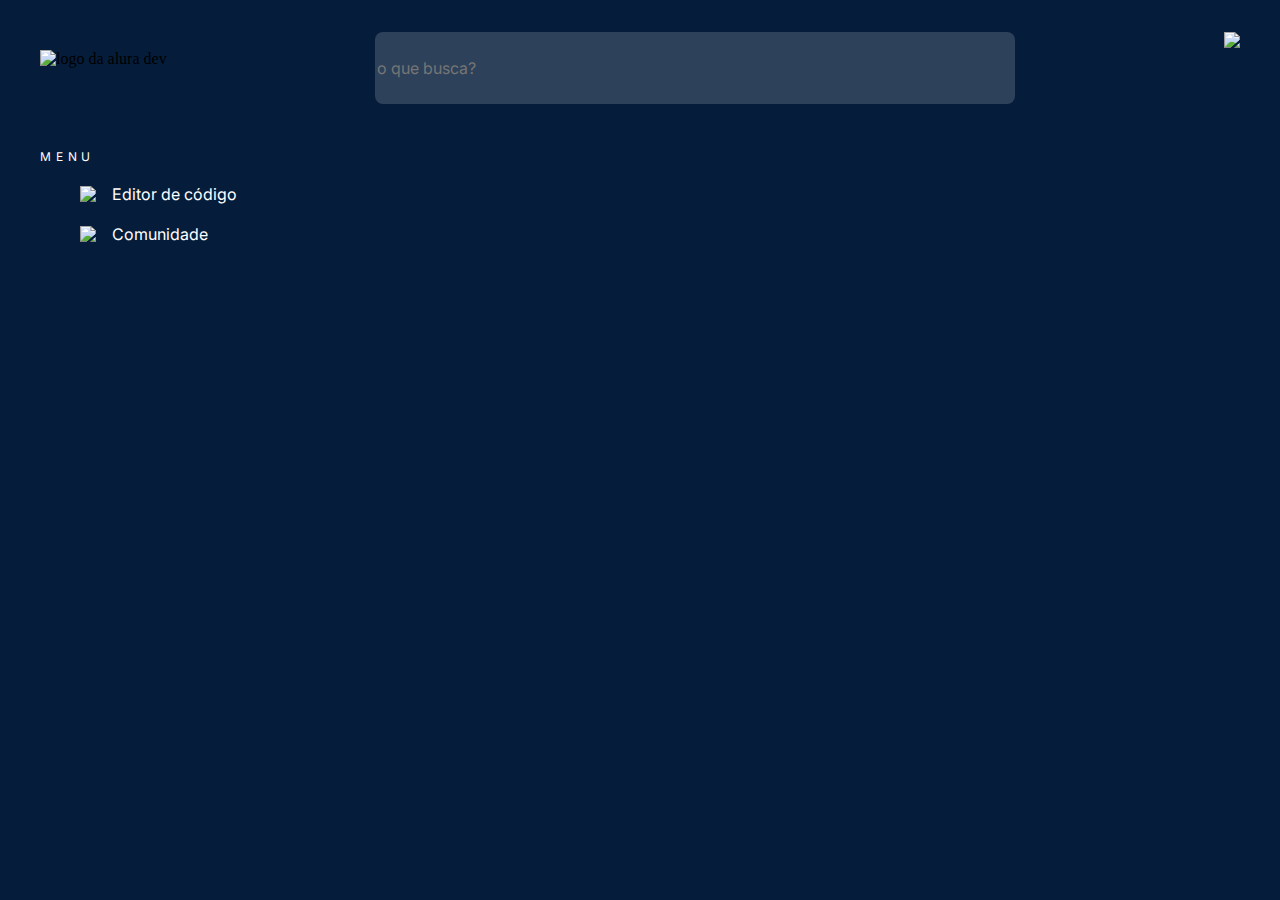
==== comunidade.html @ 937431f4 "Conclusão do site responsivos para celular e tablet" ====
<!DOCTYPE html>
<html lang="pt-br">
	<head>
		<meta charset="UTF-8">
		<meta name="viewport" content="width=device-width">
		<title>Comunidade</title>
		<link rel="stylesheet" href="reset.css">
		<link rel="preconnect" href="https://fonts.gstatic.com">
		<link href="https://fonts.googleapis.com/css2?family=Roboto+Mono:ital,wght@0,100;0,200;0,300;0,400;0,500;0,600;0,700;1,100;1,200;1,300;1,400;1,500;1,600;1,700&display=swap" rel="stylesheet">
		<link href="https://fonts.googleapis.com/css2?family=Inter&display=swap" rel="stylesheet">
		<link rel="stylesheet" href="dracula.css">
		<link rel="stylesheet" href="style.css">
		<link rel="stylesheet" href="flexbox.css">
		
	</head>

	<body class="corpoPrincipal" spellcheck="false">
		<header class="cabecalho">
			<img src="logo.png" class="logo" alt="logo da alura dev">
			<input type="search" placeholder="o que busca?" class="busca">
			<img src="author.png" class="perfil">
		</header>

		<main class="principal">

			<section>
				<nav class="menu">
					<h3 class="titulo">Menu</h3>
					<ul>
						<div class="menu-editor">
							<img src="img/icon-editor.svg" class="editor-img">
							<a href="index.html" class="menu-lista editor-txt">  Editor de código</a><br>
						</div>
						<div class="menu-comunidade">	
							<img src="img/icon-comunidade.svg" class="comunidade-img">
							<a href="comunidade.html" class="menu-lista" id="comunidade-txt">   Comunidade</a>
						</div>	
					</ul>
				</nav>
			</section>

			<section class="meus-projetos">

			</section>
				
		</main>
				
	</body>
---- dracula.css ----
/*!
  Theme: Dracula
  Author: Mike Barkmin (http://github.com/mikebarkmin) based on Dracula Theme (http://github.com/dracula)
  License: ~ MIT (or more permissive) [via base16-schemes-source]
  Maintainer: @highlightjs/core-team
  Version: 2021.05.0
*/

/*
  WARNING: DO NOT EDIT THIS FILE DIRECTLY.
  This theme file was auto-generated from the Base16 scheme dracula
  by the Highlight.js Base16 template builder.
  - https://github.com/highlightjs/base16-highlightjs
*/

/*
base00  #282936  Default Background
base01  #3a3c4e  Lighter Background (Used for status bars, line number and folding marks)
base02  #4d4f68  Selection Background
base03  #626483  Comments, Invisibles, Line Highlighting
base04  #62d6e8  Dark Foreground (Used for status bars)
base05  #e9e9f4  Default Foreground, Caret, Delimiters, Operators
base06  #f1f2f8  Light Foreground (Not often used)
base07  #f7f7fb  Light Background (Not often used)
base08  #ea51b2  Variables, XML Tags, Markup Link Text, Markup Lists, Diff Deleted
base09  #b45bcf  Integers, Boolean, Constants, XML Attributes, Markup Link Url
base0A  #00f769  Classes, Markup Bold, Search Text Background
base0B  #ebff87  Strings, Inherited Class, Markup Code, Diff Inserted
base0C  #a1efe4  Support, Regular Expressions, Escape Characters, Markup Quotes
base0D  #62d6e8  Functions, Methods, Attribute IDs, Headings
base0E  #b45bcf  Keywords, Storage, Selector, Markup Italic, Diff Changed
base0F  #00f769  Deprecated, Opening/Closing Embedded Language Tags, e.g. <?php ?>
*/

pre code.hljs {
    display: block;
    overflow-x: auto;
    padding: 1em;
  }
  
  code.hljs {
    padding: 3px 5px;
  }
  
  .hljs {
    color: #e9e9f4;
    background: #282936;
  }
  
  .hljs ::selection {
    color: #4d4f68;
  }
  
  
  /* purposely do not highlight these things */
  .hljs-formula,
  .hljs-params,
  .hljs-property
  {}
  
  /* base03 - #626483 -  Comments, Invisibles, Line Highlighting */
  .hljs-comment {
    color: #626483;
  }
  
  /* base04 - #62d6e8 -  Dark Foreground (Used for status bars) */
  .hljs-tag {
    color: #62d6e8;
  }
  
  /* base05 - #e9e9f4 -  Default Foreground, Caret, Delimiters, Operators */
  .hljs-subst,
  .hljs-punctuation,
  .hljs-operator {
    color: #e9e9f4;
  }
  
  .hljs-operator {
    opacity: 0.7;
  }
  
  /* base08 - Variables, XML Tags, Markup Link Text, Markup Lists, Diff Deleted */
  .hljs-bullet,
  .hljs-variable,
  .hljs-template-variable,
  .hljs-selector-tag,
  .hljs-name,
  .hljs-deletion {
    color: #ea51b2;
  }
  
  /* base09 - Integers, Boolean, Constants, XML Attributes, Markup Link Url */
  .hljs-symbol,
  .hljs-number,
  .hljs-link,
  .hljs-attr,
  .hljs-variable.constant_,
  .hljs-literal {
    color: #b45bcf;
  }
  
  /* base0A - Classes, Markup Bold, Search Text Background */
  .hljs-title,
  .hljs-class .hljs-title,
  .hljs-title.class_
  {
    color: #00f769;
  }
  
  .hljs-strong {
    font-weight:bold;
    color: #00f769;
  }
  
  /* base0B - Strings, Inherited Class, Markup Code, Diff Inserted */
  .hljs-code,
  .hljs-addition,
  .hljs-title.class_.inherited__,
  .hljs-string {
    color: #ebff87;
  }
  
  /* base0C - Support, Regular Expressions, Escape Characters, Markup Quotes */
  .hljs-built_in,
  .hljs-doctag, /* guessing */
  .hljs-quote,
  .hljs-keyword.hljs-atrule,
  .hljs-regexp {
    color: #a1efe4;
  }
  
  /* base0D - Functions, Methods, Attribute IDs, Headings */
  .hljs-function .hljs-title,
  .hljs-attribute,
  .ruby .hljs-property,
  .hljs-title.function_,
  .hljs-section {
    color: #62d6e8;
  }
  
  /* base0E - Keywords, Storage, Selector, Markup Italic, Diff Changed */
  .hljs-type,
  /* .hljs-selector-id, */
  /* .hljs-selector-class, */
  /* .hljs-selector-attr, */
  /* .hljs-selector-pseudo, */
  .hljs-template-tag,
  .diff .hljs-meta,
  .hljs-keyword {
    color: #b45bcf;
  }
  .hljs-emphasis {
    color: #b45bcf;
    font-style: italic;
  }
  
  /* base0F - Deprecated, Opening/Closing Embedded Language Tags, e.g. <?php ?> */
  .hljs-meta,
  /*
    prevent top level .keyword and .string scopes
    from leaking into meta by accident
  */
  .hljs-meta .hljs-keyword,
  .hljs-meta .hljs-string
  {
    color: #00f769;
  }
  
  .hljs-meta .hljs-keyword,
  /* for v10 compatible themes */
  .hljs-meta-keyword {
    font-weight: bold;
  }
---- style.css ----
body {
background: #051D3B;
border-radius: 40px;
font-size: 16px;
}

.cabecalho {
	margin: 2rem 2rem 2rem 2rem;

}

.logo {

	height: 4vh;
	cursor: pointer;
	}

.busca {

	height: 8vh;
	width:  50vw;
	border-radius: 8px;
	background: rgba(255, 255, 255, 0.16);
	border: none;

	font-family: Inter;
	font-style: normal;
	font-weight: normal;
	font-size: 1rem;
	line-height: 1.5rem;
	
}

.busca-mobile {
	display: none;
}

.perfil {
	height: 8vh;
}

.burger {
	display: none;
}

.burger div{
	width: 20px;
	height: 2px;
	margin-bottom: 3px;
	background-color: #ffffff;
	transition: all 0.3s ease;
}

.principal {
	margin: 0 2rem 0 2rem;
}
.titulo {
	/* Sidebar title */

	font-family: Inter;
	font-style: normal;
	font-weight: normal;
	font-size: 0.75rem;
	line-height: 1.125rem;
	/* identical to box height, or 150% */

	letter-spacing: 0.4em;
	text-transform: uppercase;

	/* Neutral/$white */

	color: #FFFFFF;
	margin-bottom: 1rem;

}

.menu-lista {
	
	margin-left: 1rem;
	font-family: Inter;
	font-style: normal;
	font-weight: normal;
	font-size: 1rem;
	line-height: 1.5rem;
	text-decoration: none;
	
/* identical to box height, or 150% */


/* Neutral/$white */

	color: #ffffff;
}

.comunidade-txt {

	font-family: Inter;
	font-style: normal;
	font-weight: normal;
	font-size: 16px;
	line-height: 24px;
/* identical to box height, or 150% */


/* Neutral/$white */

color: #FFFFFF;

}

.menu-editor {
	margin-bottom: 1rem;
}

.perfil-mobile {
	display: none;
}
hr {
	display: none;
}

.codigo-wrapper{
	height: 100%;
	width: 50vw;
	margin-bottom: 4rem;
}

.campo-editavel {
	
	display: block;

    padding: 10px;

    border-radius: 7px;

    height: 100%;
	padding: 3.25rem 1rem 1rem 1rem;
	border-width: 2rem;
	border-style: solid;
	border-color: #6BD1FF;
	border-radius: 8px;

	font-family: Roboto Mono;
	font-style: normal;
	font-weight: normal;
	font-size: 14px;
	line-height: 18px;

/* Neutral/$white */

	color: #FFFFFF;
}

.botao-highlight {
	width: 50vw;
	height: 3.25rem;
	background: rgba(80, 129, 251, 0.08);
	border-style: none;
	border-radius: 8px;

	font-family: Inter;
	font-style: normal;
	font-weight: normal;
	font-size: 1rem;
	line-height: 1.5rem;

	margin-top: 1rem;
/* identical to box height, or 150% */

	text-align: center;
	cursor: pointer;

/* Neutral/$white */

	color: #FFFFFF;

}

.nome-projeto {
	
	background: rgba(255, 255, 255, 0.16);
	border-radius: 8px;
	border-style: none;
	height: 3rem;

	font-family: Inter;
	font-style: normal;
	font-weight: normal;
	
	
/* identical to box height, or 150% */


/* Neutral/$white */

color: #FFFFFF;



}

.descricao-projeto {
	margin: 1rem 0 1rem 0;
	height: 5rem;
	background: rgba(255, 255, 255, 0.16);
	border-radius: 8px;
	font-family: Inter;
	font-style: normal;
	font-weight: normal;
	margin-bottom: 2rem;
}

.seletor-linguagem {

	background: rgba(255, 255, 255, 0.16);
	border-radius: 8px;
	border-style: none;
	height: 3rem;

	font-family: Inter;
	font-style: normal;
	font-weight: normal;
	margin-bottom: 1rem;
	color: #FFFFFF;
}


.linguagem {
	background-color: #2d415b;
}

.cores{
	height: 3rem;
	background: rgba(196, 196, 196, 0.01);
	border: 1px solid #FFFFFF;
	box-sizing: border-box;
	border-radius: 8px;
	margin-bottom: 2rem;
	width: 100%;
}

.botao-salvar {
	height: 3rem;
	width: 100%;
	background: #5081FB;
	border-radius: 8px;
	cursor: pointer;
}

@media screen and (max-width: 1024px) {
	body {
		overflow-x: hidden;
		
	}

	.titulo-mobile {
		display: none;
	}



	.perfil {
		display: none;
	}

	.principal {
		flex-direction: column;
	}

	.codigo-wrapper{ 
		margin: 0;
		width: 100%;
		height: 100%;
	}

	.botao-highlight{
		margin-bottom: 1.5rem;
		width: 100%;
	}
	.campo-codigo{
		flex-direction: column;
		align-items: center;
		justify-items: center;
	}

	.campo-editavel {
		
		height: 75vw;
	}


	.menu-opcoes {
		position: absolute;
		right: 0px;
		height: 92vh;
		background-color: #2D415B;
		border-radius: 8px;
		top: 14vh;
		width: 30%;
		align-content: center;
		display: flex;
		flex-direction: column;
		justify-items: center;
		padding: 12%;
		transform: translateX(100%);
		transition: transform 0.5s ease-in;
		
	}

	.menu-opcoes li {
		opacity: 0;
	}

	.menu-ativo {
		transform: translateX(0%);
	
		
	}

	.burger {
		display: inline;
		cursor: pointer;
		
	}

	.perfil-mobile {
		display: block;
		margin-top: 25px;
	}

	hr {
		display: block;
		width: 100%;
		margin-top: 40px;
		opacity: 0.08;
	}

	.personalizacao {
		
		flex-direction: row;
		flex-wrap: wrap;
		width: 100%;
		justify-content: space-between;
	}

	.seletor-linguagem {
		width: 48%;
	}

	.cores {
		width: 48%;
	}

	.seu-projeto {
		width: 100%;
	}

	.titulo {
		width: 100%;
	}

	
}
@media screen and (max-width: 768px) {
	.busca {
		width:  30vw;
		transform: translateX(-250%);
		transition: transform 0.5s ease-in;
	}

	.busca-ativo{		
			transform: translateX(0%);
	}
	.busca-mobile {
		display: block;
		
	}

	.seletor-linguagem {
		width: 100%;
	}

	.cores {
		width: 100%;	
}




@keyframes fadeMenu {
	from{
		opacity: 0;
		transform: translateX(50px);
	}
	to{
		opacity: 1;
		transform: translateX(0px);
	}
}

.toggle .line1{
	transform: rotate(-45deg) translate(5px, 12px);
}

.toggle .line2{
	opacity: 0;
}

.toggle .line3{
	transform: rotate(45deg) translate(5px, -12px);
}
---- flexbox.css ----
.cabecalho {
	display: flex;
	align-items: center;
	justify-content: space-between;
}

.principal {
	display: flex;
	align-items: top;
	justify-content: space-between;
}

.menu-editor {
	display: flex;
	align-items: center;


}

.menu-comunidade {
	display: flex;
	align-items: center;
	
}

.campo-codigo {
	display: flex;
	flex-direction: column;
}

.informações {
	display: flex;
	flex-direction: column;
	align-items: flex-start;
}

.seu-projeto {
	display: flex;
	flex-direction: column;
}
 .personalizacao {
 	display: flex;
	flex-direction: column;
}
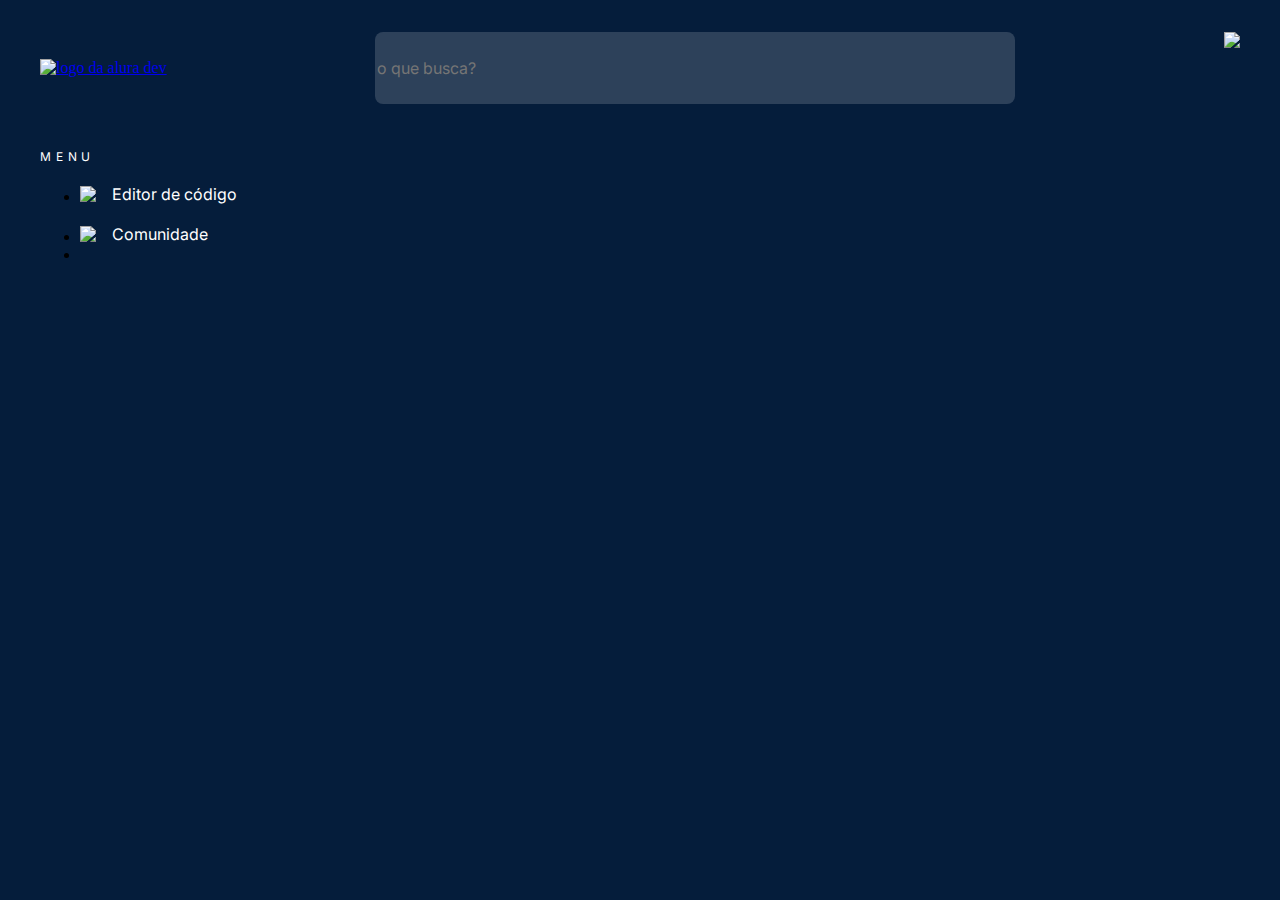
==== commit 799d1eda: "versão final para deploy" ====
--- a/comunidade.html
+++ b/comunidade.html
@@ -8,41 +8,61 @@
 		<link rel="preconnect" href="https://fonts.gstatic.com">
 		<link href="https://fonts.googleapis.com/css2?family=Roboto+Mono:ital,wght@0,100;0,200;0,300;0,400;0,500;0,600;0,700;1,100;1,200;1,300;1,400;1,500;1,600;1,700&display=swap" rel="stylesheet">
 		<link href="https://fonts.googleapis.com/css2?family=Inter&display=swap" rel="stylesheet">
+		<link rel="preconnect" href="https://fonts.gstatic.com">
 		<link rel="stylesheet" href="dracula.css">
+		<link rel="stylesheet" href="flexbox.css">
 		<link rel="stylesheet" href="style.css">
-		<link rel="stylesheet" href="flexbox.css">
+		<link rel="stylesheet" href="/CSS/comunidade.css">
 		
 	</head>
 
 	<body class="corpoPrincipal" spellcheck="false">
 		<header class="cabecalho">
-			<img src="logo.png" class="logo" alt="logo da alura dev">
+			<a href="index.html"><img src="logo.png" class="logo" alt="logo da alura dev"></a>
 			<input type="search" placeholder="o que busca?" class="busca">
+			<img src="/img/Vectorlupa.svg" class="busca-mobile">
 			<img src="author.png" class="perfil">
+			<div class="burger">
+				<div class="line1"></div>
+				<div class="line2"></div>
+				<div class="line3"></div>
+			</div>
 		</header>
 
 		<main class="principal">
-
-			<section>
-				<nav class="menu">
-					<h3 class="titulo">Menu</h3>
-					<ul>
+		
+			<nav class="menu">
+				<h3 class="titulo titulo-mobile" >Menu</h3>
+				<ul class="menu-opcoes">
+					<li>
 						<div class="menu-editor">
 							<img src="img/icon-editor.svg" class="editor-img">
 							<a href="index.html" class="menu-lista editor-txt">  Editor de código</a><br>
 						</div>
+					</li>
+					<li>	
 						<div class="menu-comunidade">	
 							<img src="img/icon-comunidade.svg" class="comunidade-img">
 							<a href="comunidade.html" class="menu-lista" id="comunidade-txt">   Comunidade</a>
-						</div>	
-					</ul>
-				</nav>
+						</div>
+					</li>
+					<hr>
+					<li><img src="author.png" class="perfil-mobile"> </li>
+				</ul>
+			</nav>
+
+			<section class="projetos-salvos" data-projetos-salvos>
+				
+
 			</section>
 
-			<section class="meus-projetos">
-
-			</section>
-				
-		</main>
-				
+			
+			
+	
+		
+	
+		<script src="https://cdn.jsdelivr.net/gh/highlightjs/cdn-release@11.0.0/build/highlight.min.js"></script>
+		<script type = "module" src="/componentes/carregaProjetos.js"></script>
+		<script src="/componentes/burguer.js"></script>
+		<script src="/componentes/busca.js"></script>
 	</body>--- a/style.css
+++ b/style.css
@@ -122,23 +122,21 @@
 .codigo-wrapper{
 	height: 100%;
 	width: 50vw;
-	margin-bottom: 4rem;
-}
-
-.campo-editavel {
+	white-space: pre-wrap;
+	
+}
+
+#code {
 	
 	display: block;
-
-    padding: 10px;
-
-    border-radius: 7px;
-
-    height: 100%;
+   	height: 50vh;
 	padding: 3.25rem 1rem 1rem 1rem;
 	border-width: 2rem;
 	border-style: solid;
 	border-color: #6BD1FF;
 	border-radius: 8px;
+	
+	
 
 	font-family: Roboto Mono;
 	font-style: normal;
@@ -157,6 +155,7 @@
 	background: rgba(80, 129, 251, 0.08);
 	border-style: none;
 	border-radius: 8px;
+	margin-top: 1rem;
 
 	font-family: Inter;
 	font-style: normal;
@@ -164,7 +163,7 @@
 	font-size: 1rem;
 	line-height: 1.5rem;
 
-	margin-top: 1rem;
+	
 /* identical to box height, or 150% */
 
 	text-align: center;
@@ -208,6 +207,7 @@
 	font-style: normal;
 	font-weight: normal;
 	margin-bottom: 2rem;
+	color: white;
 }
 
 .seletor-linguagem {
@@ -383,10 +383,7 @@
 	.cores {
 		width: 100%;	
 }
-
-
-
-
+}
 @keyframes fadeMenu {
 	from{
 		opacity: 0;
@@ -398,6 +395,7 @@
 	}
 }
 
+
 .toggle .line1{
 	transform: rotate(-45deg) translate(5px, 12px);
 }
--- a/CSS/comunidade.css
+++ b/CSS/comunidade.css
@@ -0,0 +1,101 @@
+.projetos-salvos {
+   display: flex;
+   flex-wrap: wrap; 
+   align-items: flex-start;
+   justify-content: space-between; 
+   margin-left: 8.5vw;
+   
+}
+
+.projeto {
+    background: rgba(0, 0, 0, 0.16);
+    display: flex;
+    flex-direction: column;
+    width: 35vw;
+    margin-bottom: 1rem;
+    border-radius: 8px;
+    margin-right: 1rem;
+}
+
+.codigo-salvo {
+    border-radius: 8px;
+    border-style: solid;
+    border-width: 1.5rem;
+    border-color: #6BD1FF;
+    height: 33vh;
+
+    font-family: Roboto Mono;
+    font-style: normal;
+    font-weight: normal;
+    font-size: 11px;
+    line-height: 15px;
+     
+
+    /* Neutral/$white */
+
+    color: #FFFFFF;
+
+
+    /* Inside Auto Layout */
+
+
+    margin: 12px 0px;
+}
+
+.card-content {
+    display: flex;
+    flex-direction: column;
+    margin-top: 24px;
+    margin-bottom: 24px;
+    margin-left: 24px;
+}
+
+
+
+.nome-salvo{
+    margin-bottom: 8px;
+    font-family: Inter;
+    font-style: normal;
+    font-weight: bold;
+    font-size: 21px;
+    line-height: 31px;
+
+    color: #FFFFFF;
+}
+
+.descricao-salvo {
+    margin-bottom: 8px;
+    font-family: Inter;
+    font-style: normal;
+    font-weight: normal;
+    font-size: 16px;
+    line-height: 24px;
+
+    color: #FFFFFF;
+
+    opacity: 0.8;
+}
+
+.rodape-card{
+    display: flex;
+    align-items: center;
+    justify-content: space-between;
+    margin: 24px 
+}
+
+.social {
+    display: flex;
+}
+
+.comentario {
+    margin-right: 32px;
+}
+
+@media screen and (max-width: 1024px) {
+
+    .projeto{
+        width: 80vw;
+       height: 80vh;
+    }
+
+}